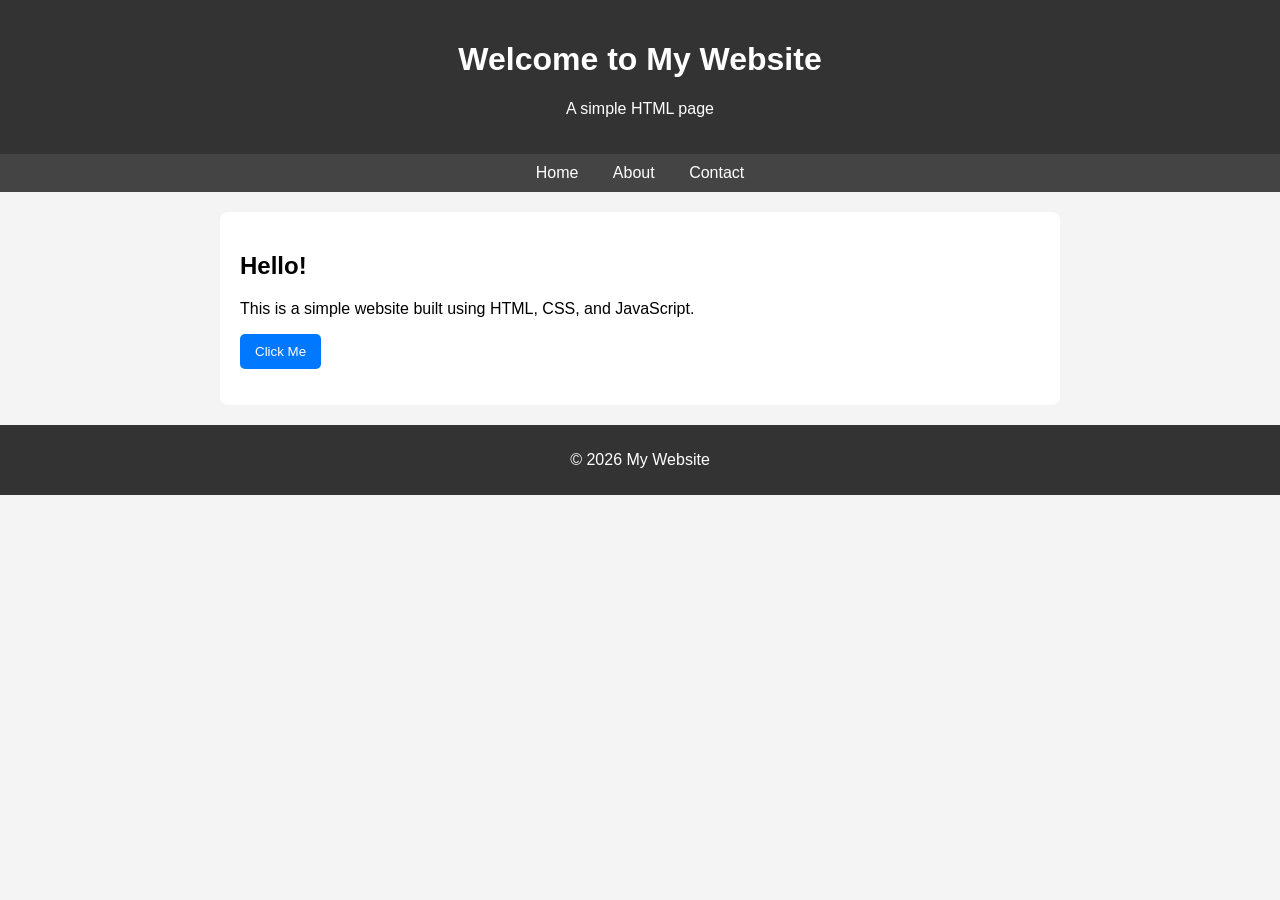
==== index.html @ 9c32433b "Add files via upload" ====
<!DOCTYPE html>
<html lang="en">
<head>
    <meta charset="UTF-8">
    <meta name="viewport" content="width=device-width, initial-scale=1.0">
    <title>My Simple Website</title>
    <style>
        body { font-family: Arial, sans-serif; margin: 0; background: #f4f4f4; }
        header { background: #333; color: white; text-align: center; padding: 20px; }
        nav { background: #444; padding: 10px; text-align: center; }
        nav a { color: white; text-decoration: none; margin: 0 15px; }
        main { max-width: 800px; margin: 20px auto; background: white; padding: 20px; border-radius: 8px; }
        footer { text-align: center; background: #333; color: white; padding: 10px; margin-top: 20px; }
        button { background: #0078ff; color: white; border: none; padding: 10px 15px; border-radius: 5px; cursor: pointer; }
    </style>
</head>
<body>
<header>
    <h1>Welcome to My Website</h1>
    <p>A simple HTML page</p>
</header>

<nav>
    <a href="#">Home</a>
    <a href="#">About</a>
    <a href="#">Contact</a>
</nav>

<main>
    <h2>Hello!</h2>
    <p>This is a simple website built using HTML, CSS, and JavaScript.</p>
    <button onclick="showMessage()">Click Me</button>
    <p id="message"></p>
</main>

<footer>
    <p>&copy; 2026 My Website</p>
</footer>

<script>
function showMessage() {
    document.getElementById("message").textContent = "Thanks for clicking the button!";
}
</script>
</body>
</html>
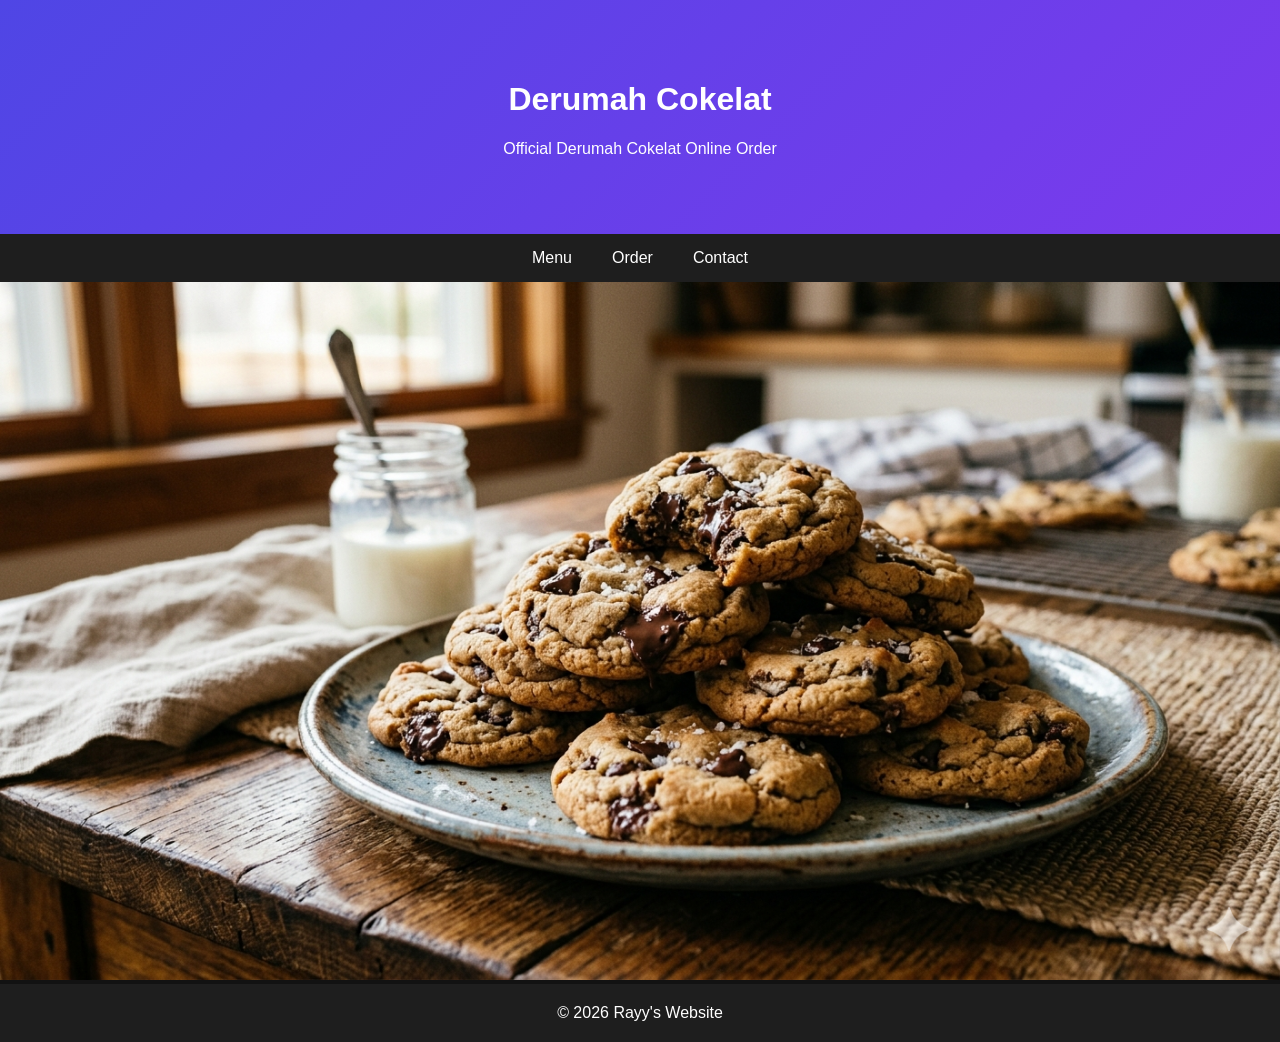
==== commit 432d9fc0: "Add files via upload" ====
--- a/index.html
+++ b/index.html
@@ -1,46 +1,118 @@
 <!DOCTYPE html>
 <html lang="en">
 <head>
-    <meta charset="UTF-8">
-    <meta name="viewport" content="width=device-width, initial-scale=1.0">
-    <title>My Simple Website</title>
-    <style>
-        body { font-family: Arial, sans-serif; margin: 0; background: #f4f4f4; }
-        header { background: #333; color: white; text-align: center; padding: 20px; }
-        nav { background: #444; padding: 10px; text-align: center; }
-        nav a { color: white; text-decoration: none; margin: 0 15px; }
-        main { max-width: 800px; margin: 20px auto; background: white; padding: 20px; border-radius: 8px; }
-        footer { text-align: center; background: #333; color: white; padding: 10px; margin-top: 20px; }
-        button { background: #0078ff; color: white; border: none; padding: 10px 15px; border-radius: 5px; cursor: pointer; }
-    </style>
-</head>
+<meta charset="UTF-8">
+<meta name="viewport" content="width=device-width, initial-scale=1.0">
+<title>Rayy's Website</title>
+
+<style>
+body{
+    margin:0;
+    font-family:Arial,sans-serif;
+    background:#121212;
+    color:white;
+}
+
+header{
+    text-align:center;
+    padding:60px 20px;
+}
+
+/* PASTE HERE */
+* {
+    box-sizing: border-box;
+}
+
+body {
+    overflow-x: hidden;
+}
+
+img {
+    max-width: 100%;
+    height: auto;
+}
+
+nav {
+    display: flex;
+    justify-content: center;
+    flex-wrap: wrap;
+    gap: 10px;
+}
+</style>
+
+<style>
+body{
+    margin:0;
+    font-family:Arial,sans-serif;
+    background:#121212;
+    color:white;
+}
+header{
+    text-align:center;
+    padding:60px 20px;
+    background:linear-gradient(135deg,#4f46e5,#7c3aed);
+}
+nav{
+    text-align:center;
+    padding:15px;
+    background:#1e1e1e;
+}
+nav a{
+    color:white;
+    text-decoration:none;
+    margin:0 15px;
+}
+main{
+    max-width:900px;
+    margin:auto;
+    padding:30px;
+}
+.card{
+    background:#1e1e1e;
+    padding:20px;
+    border-radius:12px;
+    margin:20px 0;
+}
+button{
+    padding:12px 20px;
+    border:none;
+    border-radius:8px;
+    cursor:pointer;
+}
+footer{
+    text-align:center;
+    padding:20px;
+    background:#1e1e1e;
+}
+</style>
+
 <body>
+
 <header>
-    <h1>Welcome to My Website</h1>
-    <p>A simple HTML page</p>
+    <h1>Derumah Cokelat</h1>
+    <p>Official Derumah Cokelat Online Order</p>
 </header>
 
 <nav>
-    <a href="#">Home</a>
-    <a href="#">About</a>
-    <a href="#">Contact</a>
+    <a href="menu_page_website.html">Menu</a>
+    <a href="https://wa.me/628117269594?text=Halo,%20saya%20ingin%20memesan%20cokelat">
+        Order
+    <a href="#contact">Contact</a>
 </nav>
 
-<main>
-    <h2>Hello!</h2>
-    <p>This is a simple website built using HTML, CSS, and JavaScript.</p>
-    <button onclick="showMessage()">Click Me</button>
-    <p id="message"></p>
-</main>
+<section class="hero">
+    <img src="capture.png" alt="Derumah Cokelat">
+</section>
 
 <footer>
-    <p>&copy; 2026 My Website</p>
+    © 2026 Rayy's Website
 </footer>
 
 <script>
-function showMessage() {
-    document.getElementById("message").textContent = "Thanks for clicking the button!";
+function sayHello(){
+    alert("Hello from your website!");
 }
 </script>
+
 </body>
 </html>
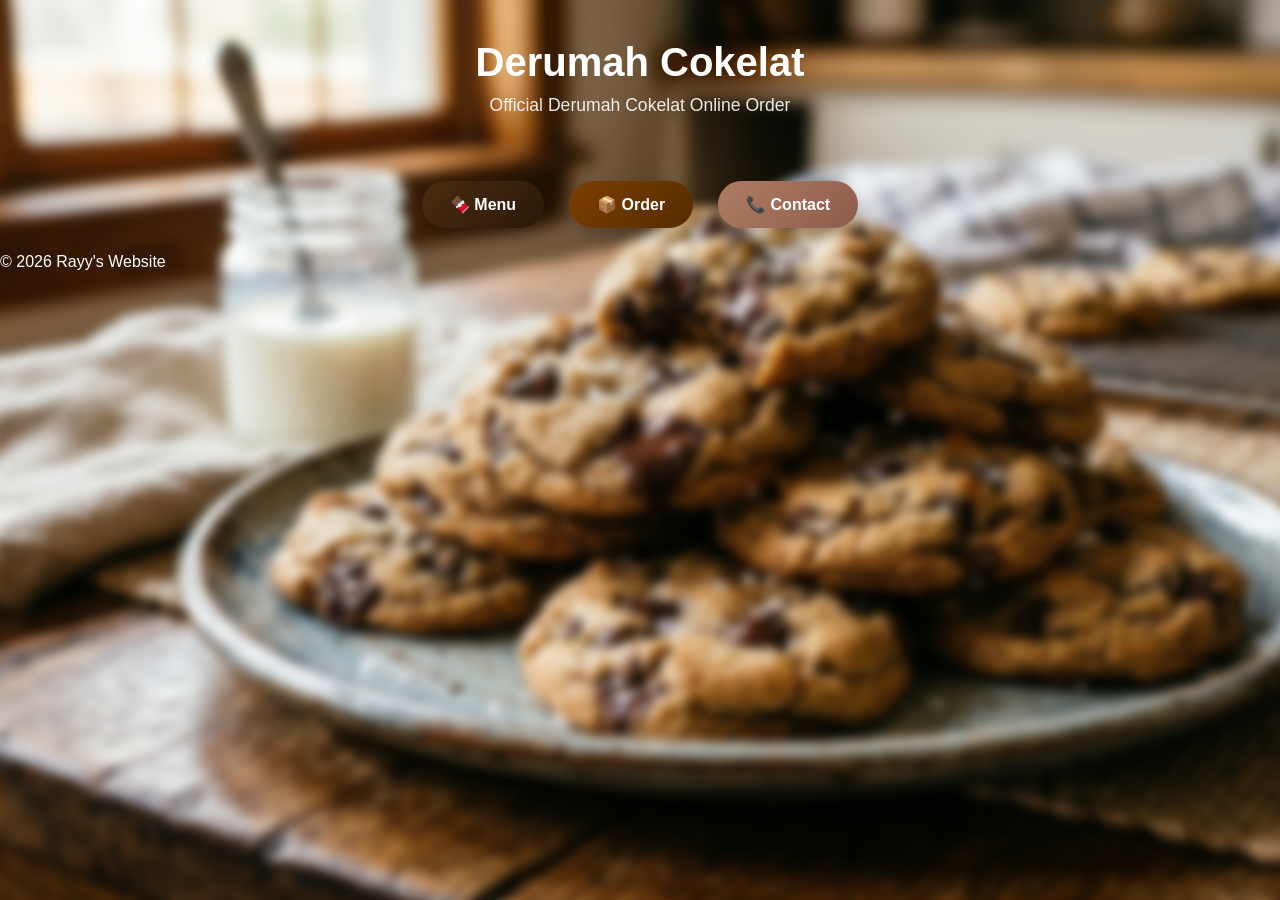
==== commit f1dfa908: "Add files via upload" ====
--- a/index.html
+++ b/index.html
@@ -1,118 +1,37 @@
 <!DOCTYPE html>
 <html lang="en">
 <head>
-<meta charset="UTF-8">
-<meta name="viewport" content="width=device-width, initial-scale=1.0">
-<title>Rayy's Website</title>
-
-<style>
-body{
-    margin:0;
-    font-family:Arial,sans-serif;
-    background:#121212;
-    color:white;
-}
-
-header{
-    text-align:center;
-    padding:60px 20px;
-}
-
-/* PASTE HERE */
-* {
-    box-sizing: border-box;
-}
-
-body {
-    overflow-x: hidden;
-}
-
-img {
-    max-width: 100%;
-    height: auto;
-}
-
-nav {
-    display: flex;
-    justify-content: center;
-    flex-wrap: wrap;
-    gap: 10px;
-}
-</style>
-
-<style>
-body{
-    margin:0;
-    font-family:Arial,sans-serif;
-    background:#121212;
-    color:white;
-}
-header{
-    text-align:center;
-    padding:60px 20px;
-    background:linear-gradient(135deg,#4f46e5,#7c3aed);
-}
-nav{
-    text-align:center;
-    padding:15px;
-    background:#1e1e1e;
-}
-nav a{
-    color:white;
-    text-decoration:none;
-    margin:0 15px;
-}
-main{
-    max-width:900px;
-    margin:auto;
-    padding:30px;
-}
-.card{
-    background:#1e1e1e;
-    padding:20px;
-    border-radius:12px;
-    margin:20px 0;
-}
-button{
-    padding:12px 20px;
-    border:none;
-    border-radius:8px;
-    cursor:pointer;
-}
-footer{
-    text-align:center;
-    padding:20px;
-    background:#1e1e1e;
-}
-</style>
-
+    <meta charset="UTF-8">
+    <meta name="viewport" content="width=device-width, initial-scale=1.0">
+    <title>Derumah Cokelat</title>
+    <link rel="stylesheet" href="style.css">
+</head>
 <body>
 
-<header>
-    <h1>Derumah Cokelat</h1>
-    <p>Official Derumah Cokelat Online Order</p>
-</header>
+    <div class="bg-overlay"></div>
 
-<nav>
-    <a href="menu_page_website.html">Menu</a>
-    <a href="https://wa.me/628117269594?text=Halo,%20saya%20ingin%20memesan%20cokelat">
-        Order
-    <a href="#contact">Contact</a>
-</nav>
+    <div class="main-container">
+        <header>
+            <h1>Derumah Cokelat</h1>
+            <p>Official Derumah Cokelat Online Order</p>
+        </header>
 
-<section class="hero">
-    <img src="capture.png" alt="Derumah Cokelat">
-</section>
+        <div class="button-group">
+            <a href="#menu" class="btn btn-menu">🍫 Menu</a>
+            <a href="menu_page_website.html" class="btn btn-order">📦 Order</a>
+            <a href="#contact" class="btn btn-contact">📞 Contact</a>
+        </div>
 
-<footer>
-    © 2026 Rayy's Website
-</footer>
+        <footer>
+            &copy; 2026 Rayy's Website
+        </footer>
+    </div>
 
-<script>
-function sayHello(){
-    alert("Hello from your website!");
-}
-</script>
+    <script>
+        function sayHello(){
+            alert("Hello from your website!");
+        }
+    </script>
 
 </body>
 </html>
--- a/style.css
+++ b/style.css
@@ -0,0 +1,180 @@
+/* ==========================================
+   1. GLOBAL & BACKGROUND STYLES
+   ========================================== */
+* {
+    box-sizing: border-box;
+    margin: 0;
+    padding: 0;
+}
+
+body {
+    font-family: Arial, sans-serif;
+    color: white;
+    overflow-x: hidden;
+    min-height: 100vh;
+    position: relative;
+    background-color: #121212; /* Warna dasar cadangan */
+}
+
+/* Membuat foto capture.png menjadi background dasar yang kabur */
+.bg-overlay {
+    position: fixed;
+    top: 0;
+    left: 0;
+    width: 100%;
+    height: 100%;
+    background-image: url('capture.png'); /* Memanggil gambar */
+    background-size: cover;
+    background-position: center;
+    background-repeat: no-repeat;
+    filter: blur(5px); /* Mengatur tingkat blur */
+    transform: scale(1.05); /* Menghilangkan garis putih di ujung layar */
+    z-index: -1; /* Berada di balik teks dan tombol */
+}
+
+/* ==========================================
+   2. HEADER & NAVIGATION
+   ========================================== */
+header {
+    display: flex;
+    flex-direction: column;   /* Membuat tulisan otomatis menyusun ke bawah */
+    align-items: center;      /* Membuat semua elemen di dalamnya rata tengah secara horizontal */
+    justify-content: center;  /* Membuat konten rata tengah secara vertikal */
+    text-align: center;       /* Memastikan teks panjang melengkung rapi di tengah */
+    padding: 40px 20px;       /* Memberikan ruang atas dan bawah di dalam area ungu */
+}
+
+header h1 {
+    margin-bottom: 10px;      /* Memberikan sedikit jarak sebelum teks bawahnya */
+    font-size: 2.5rem;        /* Ukuran font judul */
+}
+
+header p {
+    margin: 0;
+    font-size: 1.1rem;        /* Ukuran font sub-judul */
+    opacity: 0.9;             /* Membuat teks deskripsi sedikit lebih lembut */
+}
+
+nav {
+    display: flex;
+    gap: 25px;
+}
+
+nav a {
+    text-decoration: none;
+    color: #4a2c2a;
+    font-weight: 600;
+    padding: 10px 18px;
+    border-radius: 30px;
+    transition: 0.3s;
+}
+
+nav a:hover {
+    background: #6b3e26;
+    color: white;
+    transform: translateY(-2px);
+}
+
+/* ==========================================
+   3. MENU SECTION & CARDS
+   ========================================== */
+.menu-section {
+    display: flex;
+    flex-direction: column;
+    gap: 20px;
+    max-width: 900px;
+    margin: auto;
+}
+
+.card {
+    display: flex;             /* Membuat gambar dan teks berjejer horizontal */
+    align-items: center;       /* Menyejajarkan gambar dan teks di tengah secara vertikal */
+    gap: 15px;
+    padding: 25px;             /* Memberikan ruang di dalam kotak kartu */
+    margin-bottom: 5px;        /* Menambahkan jarak antar-menu (atas ke bawah) */
+    border-radius: 12px;
+    background: rgba(0,0,0,0.4);
+    color: white;
+    text-decoration: none;
+    transition: 0.3s; 
+}
+
+.card img {
+    width: 60px;
+    height: 60px;
+    object-fit: cover;
+    border-radius: 10px;
+}
+
+.size-options {
+    display: none;
+    margin-top: 10px;
+}
+
+.size-card {
+    display: block;
+    text-decoration: none;
+    color: white;
+    background: #111;
+    border: 1px solid #c47a2c;
+    border-radius: 12px;
+    padding: 15px;
+    margin-bottom: 10px;
+    cursor: pointer;
+    transition: 0.3s;
+}
+
+.size-card:hover {
+    transform: translateY(-2px);
+}
+
+/* ==========================================
+   4. BUTTON GROUP & TOMBOL COKELAT ANIMASI
+   ========================================== */
+.button-group {
+    display: flex;
+    gap: 15px;
+    justify-content: center;
+    flex-wrap: wrap;
+    margin-top: 20px;
+    margin-bottom: 20px;      /* Jarak renggang aman ke foto di bawahnya */
+    text-align: center;       /* Memastikan posisi tombol tetap rapi di tengah */
+}
+
+.btn {
+    display: inline-block;
+    text-decoration: none;
+    padding: 14px 28px;
+    border-radius: 50px;       /* Membuat bentuk tombol lonjong modern bulat */
+    font-weight: bold;
+    font-size: 16px;
+    color: white;
+    transition: all 0.3s ease; /* Transisi smooth selama 0.3 detik */
+    box-shadow: 0 5px 15px rgba(0,0,0,0.2);
+    margin: 5px;
+}
+
+/* Pewarnaan Cokelat untuk masing-masing tombol */
+.btn-menu {
+    background: linear-gradient(135deg, #4A2C11, #2B1808); /* Dark Chocolate */
+}
+
+.btn-order {
+    background: linear-gradient(135deg, #7B3F00, #562B00); /* Milk Chocolate */
+}
+
+.btn-contact {
+    background: linear-gradient(135deg, #B07D62, #8D5B4C); /* Warm Caramel */
+}
+
+/* Efek saat Kursor Diatas Tombol (Hover) */
+.btn:hover {
+    transform: translateY(-3px);       /* Tombol sedikit terangkat ke atas */
+    box-shadow: 0 8px 15px rgba(0, 0, 0, 0.3); /* Bayangan menjadi lebih tebal */
+    filter: brightness(1.15);          /* Warna tombol menjadi sedikit lebih cerah */
+}
+
+/* Efek saat Tombol Diklik (Active) */
+.btn:active {
+    transform: scale(0.95);            /* Efek membal mengecil sedikit saat ditekan */
+}
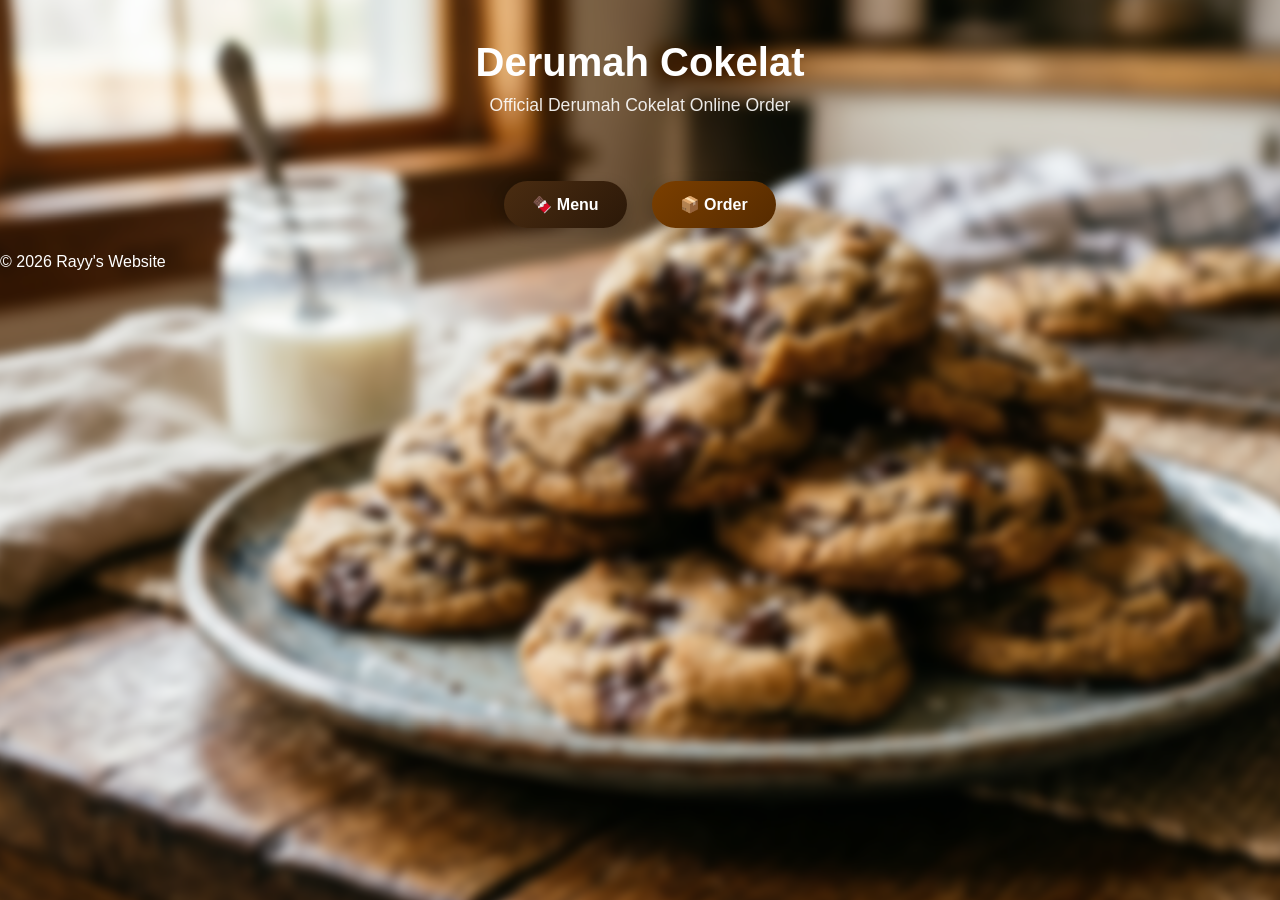
==== commit aefb7915: "Add files via upload" ====
--- a/index.html
+++ b/index.html
@@ -19,7 +19,6 @@
         <div class="button-group">
             <a href="#menu" class="btn btn-menu">🍫 Menu</a>
             <a href="menu_page_website.html" class="btn btn-order">📦 Order</a>
-            <a href="#contact" class="btn btn-contact">📞 Contact</a>
         </div>
 
         <footer>
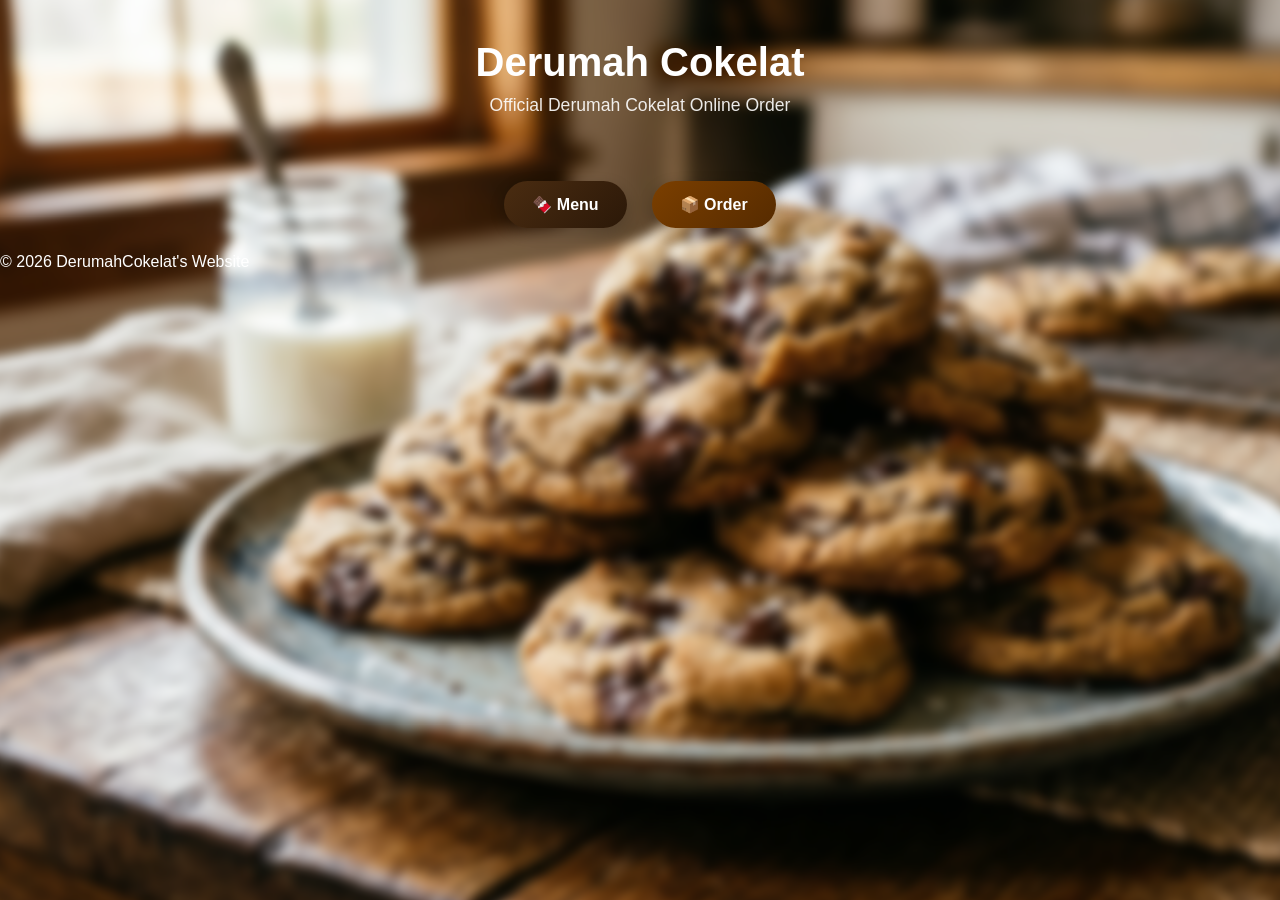
==== commit 6a3252b2: "Add files via upload" ====
--- a/index.html
+++ b/index.html
@@ -22,7 +22,7 @@
         </div>
 
         <footer>
-            &copy; 2026 Rayy's Website
+            &copy; 2026 DerumahCokelat's Website
         </footer>
     </div>
 
--- a/style.css
+++ b/style.css
@@ -177,4 +177,122 @@
 /* Efek saat Tombol Diklik (Active) */
 .btn:active {
     transform: scale(0.95);            /* Efek membal mengecil sedikit saat ditekan */
+}
+/* Gaya Baru untuk Card Menu */
+.card-menu-new {
+  display: flex;
+  justify-content: space-between;
+  align-items: center;
+  background-color: #4a3525; /* Warna cokelat sesuai tema Anda */
+  padding: 15px;
+  margin-bottom: 20px;
+  border-radius: 12px;
+  border: 1px solid #ff9f43;
+}
+
+.menu-info-left {
+  display: flex;
+  align-items: center;
+  gap: 15px;
+}
+
+.menu-info-left img {
+  width: 90px;
+  height: 90px;
+  border-radius: 8px;
+  object-fit: cover;
+}
+
+.info-text h3 {
+  margin: 0 0 5px 0;
+  color: #fff;
+}
+
+.info-text p {
+  margin: 0;
+  color: #ff9f43;
+  font-weight: bold;
+}
+
+/* Form Berjejer ke Bawah di Sisi Kanan */
+.form-order-vertical {
+  display: flex;
+  flex-direction: column;
+  gap: 8px;
+  width: 180px;
+}
+
+.form-order-vertical input {
+  padding: 6px 10px;
+  border-radius: 4px;
+  border: 1px solid #ff9f43;
+  background: #fff;
+  color: #000;
+}
+
+.form-order-vertical .btn-kirim {
+  padding: 8px;
+  background-color: #ff9f43;
+  color: #fff;
+  border: none;
+  border-radius: 4px;
+  font-weight: bold;
+  cursor: pointer;
+}
+
+.form-order-vertical .btn-kirim:hover {
+  background-color: #e08e35;
+}
+
+/* Menghilangkan kontainer ukuran di awal */
+.hidden-sizes {
+  display: none;
+  flex-direction: column;
+  gap: 12px;
+  margin-top: -10px;
+  margin-bottom: 20px;
+  padding: 10px;
+  background-color: #3d2a1c; /* Cokelat agak gelap sebagai latar varian */
+  border-radius: 0 0 12px 12px;
+}
+
+/* Ketika class 'show' aktif, kontainer akan muncul */
+.hidden-sizes.show {
+  display: flex;
+}
+
+/* Desain kotak masing-masing ukuran agar rapi kiri-kanan */
+.size-box-card {
+  display: flex;
+  justify-content: space-between;
+  align-items: center;
+  background-color: #4a3525; /* Warna cokelat utama card Anda */
+  padding: 15px;
+  border-radius: 8px;
+  border: 1px solid #ff9f43;
+}
+
+.size-text-left h3 {
+  margin: 0 0 5px 0;
+  color: #fff;
+}
+
+.size-text-left p {
+  margin: 0;
+  color: #ff9f43;
+  font-weight: bold;
+}
+
+/* Animasi rotasi panah kecil saat diklik */
+#icon-panah {
+  transition: transform 0.3s ease;
+  margin-left: 5px;
+}
+.rotate {
+  transform: rotate(180deg);
+}
+
+/* Gabungkan kode ini di bagian paling bawah style.css Anda */
+.hidden-sizes.show {
+  display: flex !important;
 }
